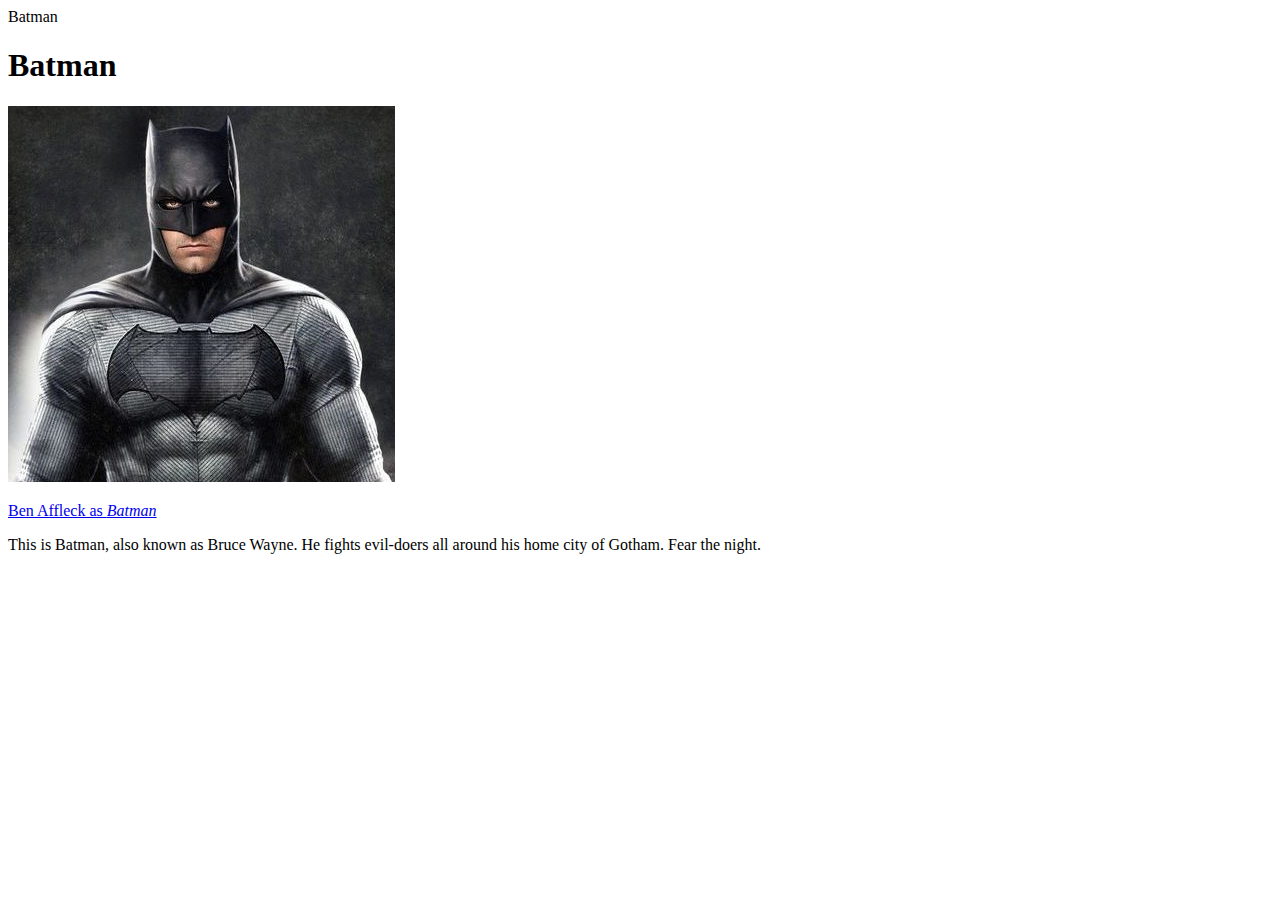
==== challenge1/index.html @ 8dc24b5e "Correcting citation and hyperlink for image" ====
<!DOCTYPE html>
<html lang="en">
<head>
    <meta charset="UTF-8">
    <meta name="description" content="Fictional character webpage">
    <meta name="keywords" content="HTML,CSS,XML,JavaScript">
    <meta name="author" content="Grant Evans"
    <title>Batman</title>
</head>
<body>
    <h1>Batman</h1>
    <img src="img/batman.jpg" alt="Image of Batman">
    <a href="https://en.wikipedia.org/wiki/Batman" target="_blank"><p>Ben Affleck as <cite>Batman</cite></p></a>
    <p>This is Batman, also known as Bruce Wayne. He fights evil-doers all around his home city of Gotham. Fear the night.<p>
</body>
</html>
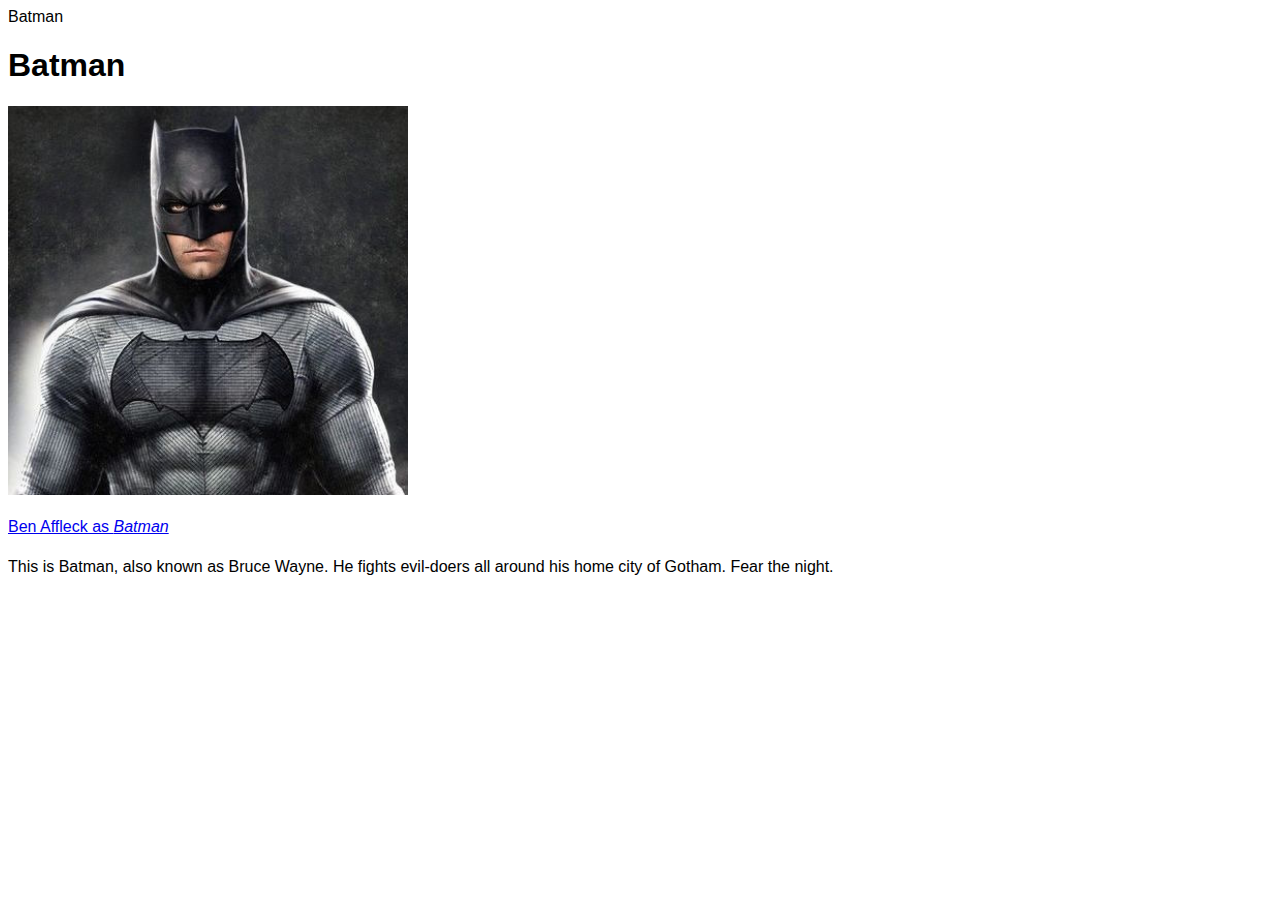
==== commit 6a49c3f8: "Adding styling" ====
--- a/challenge1/index.html
+++ b/challenge1/index.html
@@ -6,11 +6,23 @@
     <meta name="keywords" content="HTML,CSS,XML,JavaScript">
     <meta name="author" content="Grant Evans"
     <title>Batman</title>
+
+    <link href="style.css" rel="stylesheet" type="text/css" />
+    <style>
+    body {
+        font-family: 'Helvetica Neue', Helvetica, Arial, sans-serif;
+        font-size: 16px;
+        }
+    p {line-height: 150%}
+    img {width: 400px}
+    </style>
 </head>
 <body>
     <h1>Batman</h1>
     <img src="img/batman.jpg" alt="Image of Batman">
     <a href="https://en.wikipedia.org/wiki/Batman" target="_blank"><p>Ben Affleck as <cite>Batman</cite></p></a>
     <p>This is Batman, also known as Bruce Wayne. He fights evil-doers all around his home city of Gotham. Fear the night.<p>
+
+
 </body>
 </html>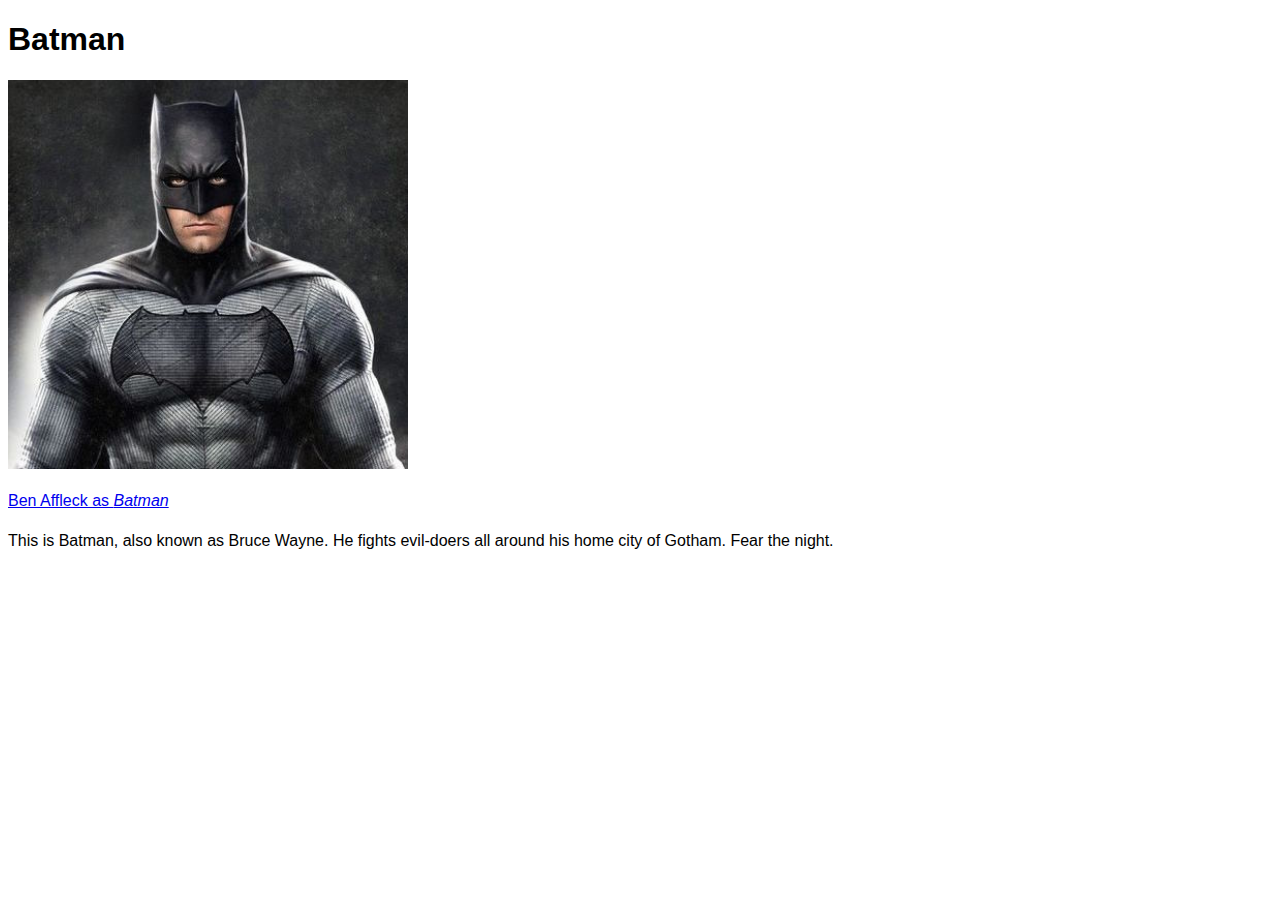
==== commit 2ffc52f6: "fixed syntax on indext.HTML and edit README.md" ====
--- a/challenge1/index.html
+++ b/challenge1/index.html
@@ -3,26 +3,15 @@
 <head>
     <meta charset="UTF-8">
     <meta name="description" content="Fictional character webpage">
-    <meta name="keywords" content="HTML,CSS,XML,JavaScript">
-    <meta name="author" content="Grant Evans"
+    <meta name="keywords" content="HTML,CSS">
+    <meta name="author" content="Grant Evans">
     <title>Batman</title>
-
-    <link href="style.css" rel="stylesheet" type="text/css" />
-    <style>
-    body {
-        font-family: 'Helvetica Neue', Helvetica, Arial, sans-serif;
-        font-size: 16px;
-        }
-    p {line-height: 150%}
-    img {width: 400px}
-    </style>
+    <link href="css/style.css" rel="stylesheet" type="text/css" />
 </head>
 <body>
     <h1>Batman</h1>
     <img src="img/batman.jpg" alt="Image of Batman">
     <a href="https://en.wikipedia.org/wiki/Batman" target="_blank"><p>Ben Affleck as <cite>Batman</cite></p></a>
     <p>This is Batman, also known as Bruce Wayne. He fights evil-doers all around his home city of Gotham. Fear the night.<p>
-
-
 </body>
 </html>--- a/challenge1/css/style.css
+++ b/challenge1/css/style.css
@@ -0,0 +1,12 @@
+body {
+    font-family: 'Helvetica Neue', Helvetica, Arial, sans-serif;
+    font-size: 16px;
+    }
+
+p {
+    line-height: 150%
+    }
+
+img {
+    width: 400px
+    }